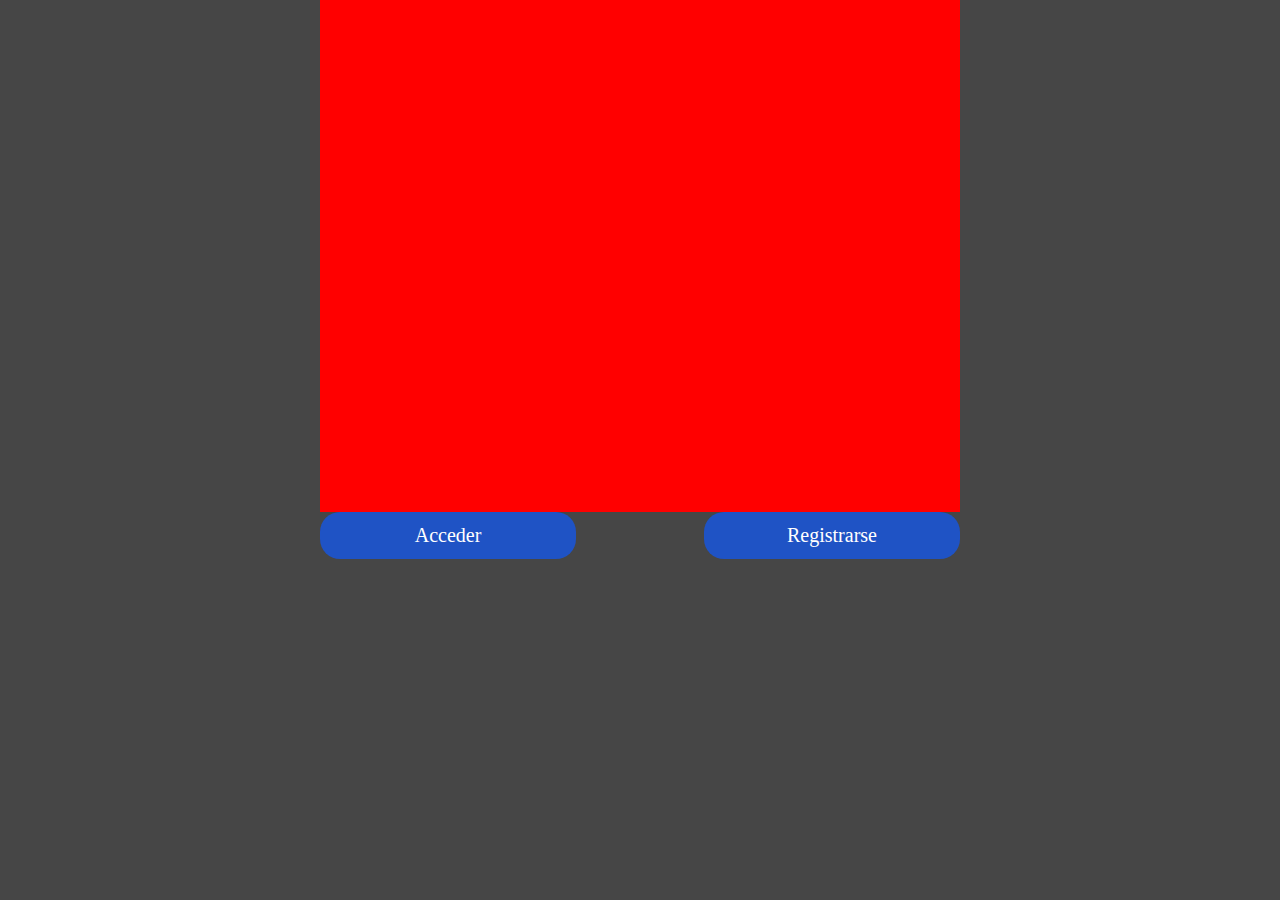
==== html/index.html @ 4b12c141 "dsa" ====
<!DOCTYPE html>
<html lang="es">
<head>
    <meta charset="UTF-8">
    <link rel="stylesheet" type="text/css" href="../css/registro.css">
    <title>Inicio</title>
</head>
<body>
	<div id="contenido">
    <a id="boton1" href="../html/registro.html">Acceder </a>
		<a id="boton2" href="../html/registro.html#toregister">Registrarse</a>
	</div>
</body>
</html>
---- css/registro.css ----
/* Configuración para todos los elementos */
* {
  margin: 0;
  padding: 0;
  box-sizing: border-box;
}

/* Configuración del fondo de la página */
body {
  background-image: url(../imagenes/fondo.png);
  background-position: center center;
  background-repeat: no-repeat;
  background-attachment: fixed;
  background-size: cover;
  background-color:#464646;
}

/* ----> Varias configuraciones de los formularios de login y registro <----*/
.form-register {
  width: 400px;
  background: #24303c;
  padding: 30px;
  margin: auto;
  margin-top: 100px;
  border-radius: 20px;
  font-family: 'calibri';
  color: white;
  box-shadow: 7px 13px 37px #000;
}

.form-register h4 {
  font-size: 22px;
  margin-bottom: 20px;
}
/* Configuración de los cuadros de texto donde van escritos los datos del usuario */
.controls {
  width: 100%;
  background: #24303c;
  padding: 10px;
  border-radius: 20px;
  margin-bottom: 16px;
  border: 1px solid #1f53c5;
  font-family: 'calibri';
  font-size: 18px;
  color: white;
}

.form-register p {
  height: 40px;
  text-align: center;
  font-size: 18px;
  line-height: 40px;
}

.form-register a {
  color: red;
  text-decoration: none;
  font-size:22px;
}

.form-register a:hover {
  color: white;
  text-decoration: underline;
  font-style: bold;
}

.form-register .botons {
  width: 100%;
  background: #1f53c5;
  border: none;
  padding: 12px;
  color: white;
  margin: 16px 0;
  font-size: 16px;
  border-radius:20px;
}

form label p{
	color:white;
	font-style: bold;
}

#boton1 {
  min-width: 40%;
  background: #1f53c5;
  float:left;
  text-decoration: none;
  border: none;
  padding: 12px;
  color: white;
  font-size: 20px;
  border-radius:20px;
  text-align: center;
}

#boton2 {
   min-width: 40%;
  background: #1f53c5;
  float:right;
  text-decoration: none;
  border: none;
  padding: 12px;
  color: white;
  font-size: 20px;
  border-radius:20px;
  text-align: center;
}

#boton3 {
   min-width: 40%;
  background: #1f53c5;
  float:right;
  text-decoration: none;
  border: none;
  padding: 12px;
  color: white;
  font-size: 20px;
  border-radius:20px;
  text-align: center;
}

#contenido {
  margin:0 auto;
  width:50%;
  min-width:40%;
  min-height: 50%;
  padding-top:40%;
  background-color:red;
}
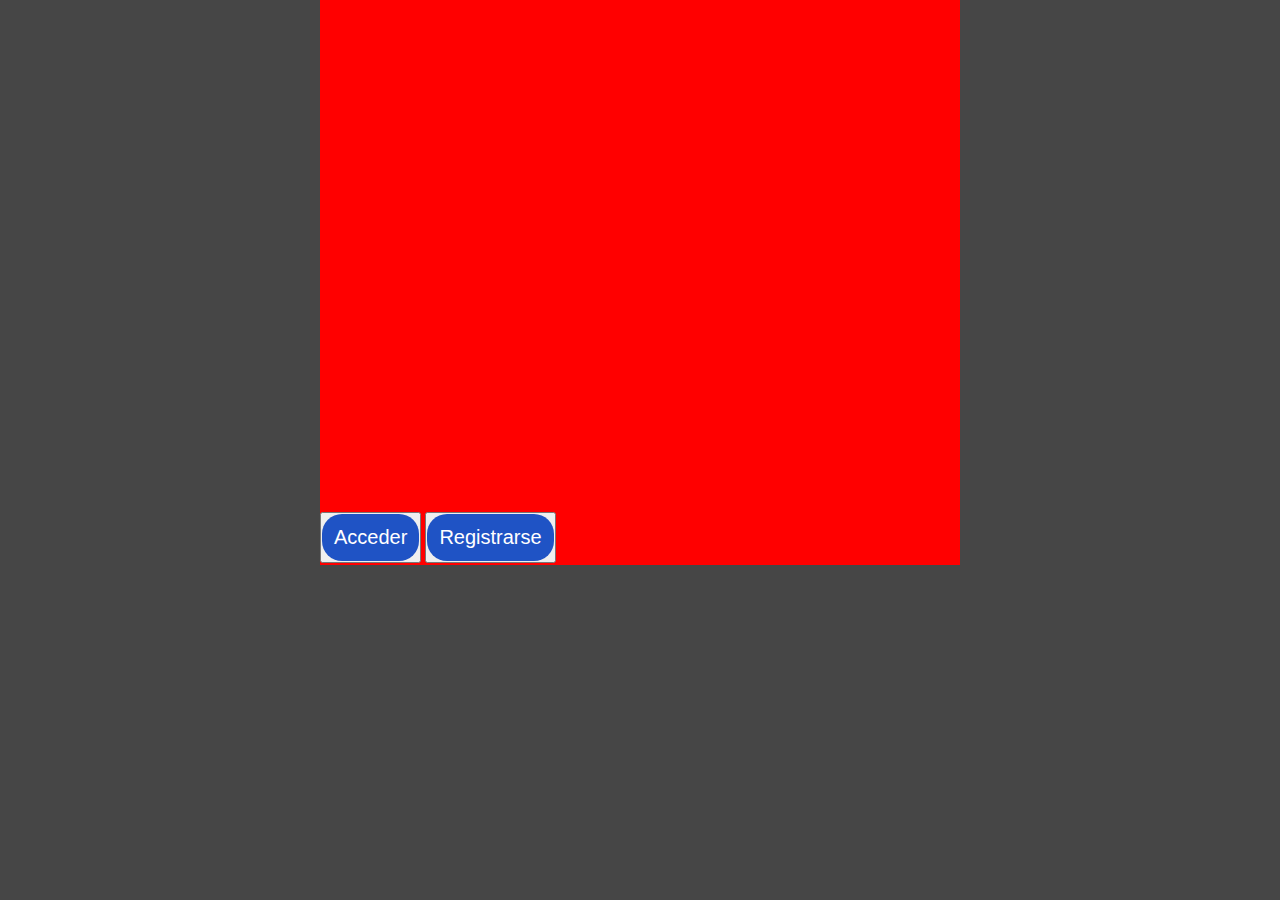
==== commit 97a2dd99: "dsa" ====
--- a/html/index.html
+++ b/html/index.html
@@ -6,9 +6,9 @@
     <title>Inicio</title>
 </head>
 <body>
-	<div id="contenido">
-    <a id="boton1" href="../html/registro.html">Acceder </a>
-		<a id="boton2" href="../html/registro.html#toregister">Registrarse</a>
-	</div>
+  	<div id="contenido">
+      <button><a id="boton1" href="login.php">Acceder </a></button>
+  		<button><a id="boton2" href="registro.php">Registrarse</a></button>
+  	</div>
 </body>
 </html>
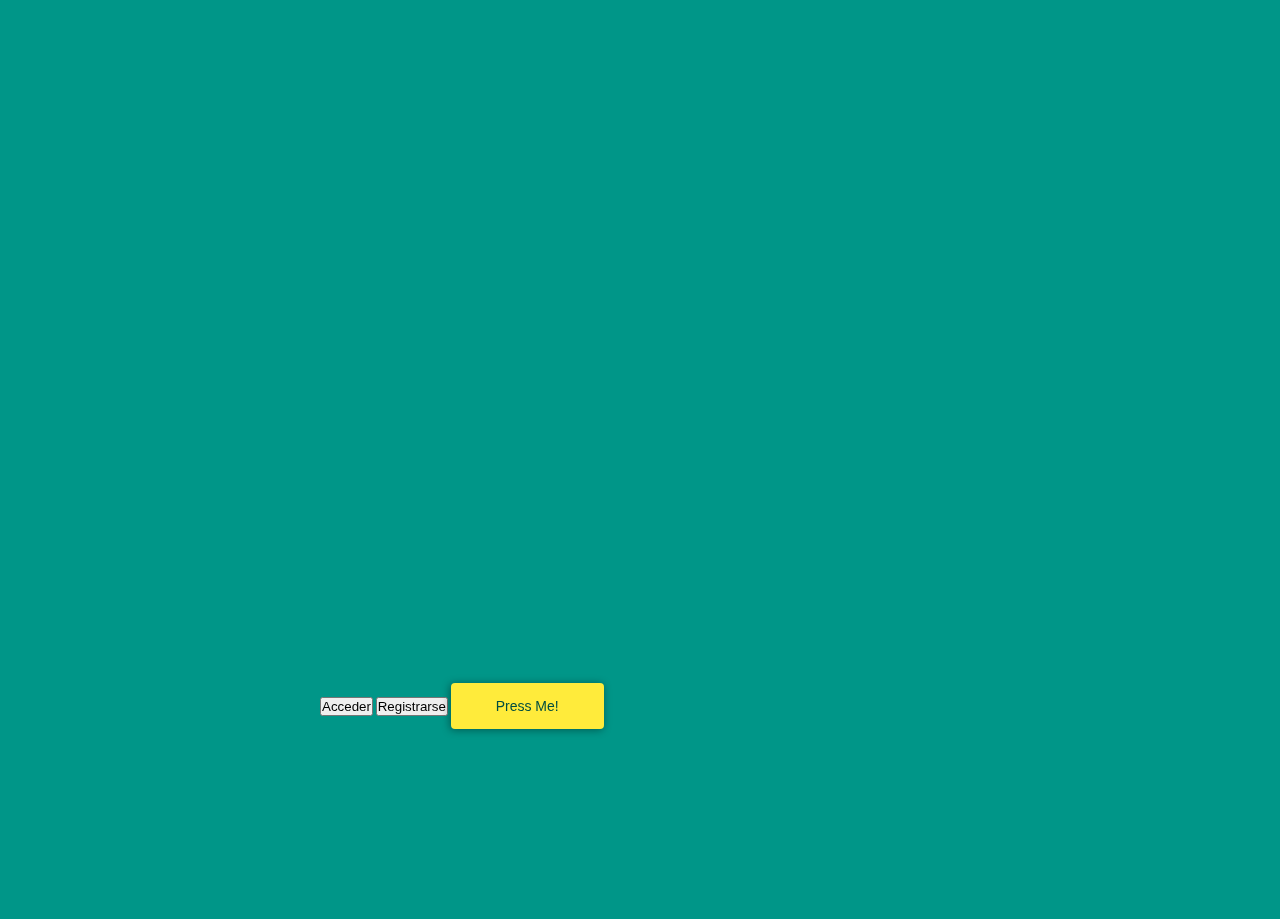
==== commit 5a942cb4: "dsa" ====
--- a/html/index.html
+++ b/html/index.html
@@ -3,12 +3,25 @@
 <head>
     <meta charset="UTF-8">
     <link rel="stylesheet" type="text/css" href="../css/registro.css">
+    <script type="text/javascript" src="../js/efectoboton.js"></script>
     <title>Inicio</title>
 </head>
 <body>
   	<div id="contenido">
-      <button><a id="boton1" href="login.php">Acceder </a></button>
-  		<button><a id="boton2" href="registro.php">Registrarse</a></button>
+      <button onclick="location.href='https://www.facebook.com'">Acceder</button>
+  		<button onclick="location.href='https://www.facebook.com'">Registrarse</button>
+
+      <button onclick="location.href='https://www.facebook.com'" class="btn">
+        <span class="dot"></span>
+        <span class="dot"></span>
+        <span class="dot"></span>
+        <span class="dot"></span>
+        <span class="dot"></span>
+        <span class="dot"></span>
+        <span class="dot"></span>
+        <span class="dot"></span>
+        <span class="text">Press Me!</span>
+      </button>
   	</div>
 </body>
 </html>
--- a/css/registro.css
+++ b/css/registro.css
@@ -125,5 +125,166 @@
   min-width:40%;
   min-height: 50%;
   padding-top:40%;
-  background-color:red;
-}
+  
+}
+
+      /*Principio Efecto boron*/
+@import url('https://fonts.googleapis.com/css?family=Montserrat:300,400');
+
+*,
+*::before,
+*::after {
+  box-sizing: border-box;
+}
+
+:root {
+  --color-primary-500: #FFEB3B;
+  --color-primary-600: #FDD835;
+  --color-primary-900: #F57F17;
+  --color-secondary-500: #009688;
+  --color-secondary-900: #004D40;
+  --font-primary: "Montserrat", sans-serif;
+}
+
+html {
+  font-size: 10px;
+}
+
+body {
+  display: flex;
+  overflow: hidden;
+  align-items: center;
+  justify-content: center;
+  width: 100vw;
+  height: 100vh;
+  background-color: var(--color-secondary-500);
+  font-family: var(--font-primary);
+}
+
+.btn {
+  position: relative;
+  display: inline-block;
+  margin: 0;
+  padding: 1.5rem 4.5rem;
+  background: var(--color-primary-500);
+  color: var(--color-secondary-900);
+  font-family: inherit;
+  font-size: 1.4rem;
+  font-weight: 300;
+  line-height: normal;
+  border: 0;
+  border-radius: 0.4rem;
+  box-shadow: -1px 1px 8px rgba(0, 0, 0, 0.4);
+  appearance: none;
+  cursor: pointer;
+  transition: background 250ms, box-shadow 250ms;
+
+  &:hover {
+    background: var(--color-primary-600);
+    box-shadow: -2px 2px 16px rgba(0, 0, 0, 0.6);
+  }
+
+  &:active,
+  &:focus {
+    outline: none;
+  }
+
+  &:active {
+    box-shadow: -4px 4px 24px rgba(0, 0, 0, 0.8);
+  }
+}
+
+.btn .text {
+  position: relative;
+  z-index: 2;
+}
+
+.btn .dot {
+  position: absolute;
+  z-index: -1;
+  display: block;
+  width: 200px;
+  height: 10px;
+  transform-origin: 5px 5px;
+  pointer-events: none;
+
+  &:nth-child(1) {
+    top: 50%;
+    left: 100%;
+    transform: translate3d(-10px, -5px, 0);
+  }
+
+  &:nth-child(2) {
+    bottom: 0;
+    left: 100%;
+    transform: translate3d(-10px, 0, 0) rotate(45deg);
+  }
+
+  &:nth-child(3) {
+    bottom: 0;
+    left: 50%;
+    transform: translate3d(-5px, 0, 0) rotate(90deg);
+  }
+
+  &:nth-child(4) {
+    bottom: 0;
+    left: 0;
+    transform: rotate(135deg);
+  }
+
+  &:nth-child(5) {
+    top: 50%;
+    left: 0;
+    transform: translate3d(0, -5px, 0) rotate(180deg);
+  }
+
+  &:nth-child(6) {
+    top: 0;
+    left: 0;
+    transform: rotate(225deg);
+  }
+
+  &:nth-child(7) {
+    top: 0;
+    left: 50%;
+    transform: translate3d(-5px, 0, 0) rotate(270deg);
+  }
+
+  &:nth-child(8) {
+    top: 0;
+    left: 100%;
+    transform: translate3d(-10px, 0, 0) rotate(315deg);
+  }
+
+  &::before {
+    position: absolute;
+    top: 0;
+    left: 0;
+    display: block;
+    width: 6px;
+    height: 6px;
+    background-color: var(--color-primary-500);
+    border-radius: 50%;
+    offset-path: path("M0 1c7.1 0 10.7 2 14.3 4s7.1 4 14.3 4 10.7-2 14.3-4 7.2-4 14.3-4 10.7 2 14.3 4 7.1 4 14.3 4 10.7-2 14.3-4 7.1-4 14.3-4 10.7 2 14.3 4 7.1 4 14.3 4 10.7-2 14.3-4 7.1-4 14.3-4 10.7 2 14.3 4 7.1 4 14.3 4");
+    offset-distance: 0;
+    pointer-events: none;
+    content: "";
+  }
+}
+
+.btn.is-animating .dot::before {
+  animation: dot 750ms cubic-bezier(0.215, 0.61, 0.355, 1);
+}
+
+@keyframes dot {
+  0% {
+    offset-distance: 0%;
+    opacity: 1;
+  }
+  100% {
+    offset-distance: 100%;
+    opacity: 0;
+  }
+}
+
+        /*Final Efecto boton*/
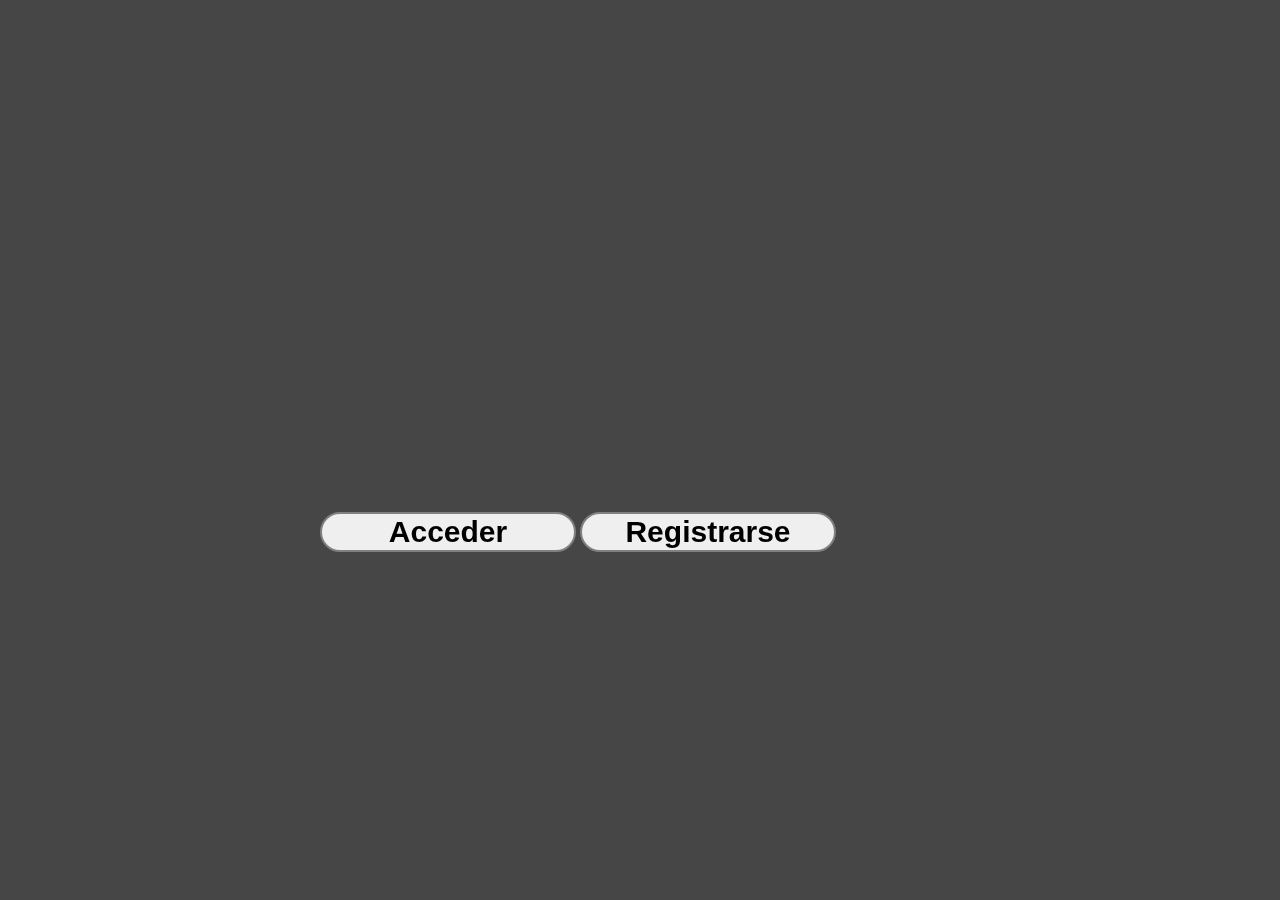
==== commit 39e6ab29: "dsa" ====
--- a/html/index.html
+++ b/html/index.html
@@ -8,20 +8,9 @@
 </head>
 <body>
   	<div id="contenido">
-      <button onclick="location.href='https://www.facebook.com'">Acceder</button>
-  		<button onclick="location.href='https://www.facebook.com'">Registrarse</button>
+      <button class="hvr-bounce-to-bottom" onclick="location.href='https://www.facebook.com'">Acceder</button>
+  		<button class="hvr-bounce-to-bottom" onclick="location.href='https://www.facebook.com'">Registrarse</button>
 
-      <button onclick="location.href='https://www.facebook.com'" class="btn">
-        <span class="dot"></span>
-        <span class="dot"></span>
-        <span class="dot"></span>
-        <span class="dot"></span>
-        <span class="dot"></span>
-        <span class="dot"></span>
-        <span class="dot"></span>
-        <span class="dot"></span>
-        <span class="text">Press Me!</span>
-      </button>
   	</div>
 </body>
 </html>
--- a/css/registro.css
+++ b/css/registro.css
@@ -125,166 +125,59 @@
   min-width:40%;
   min-height: 50%;
   padding-top:40%;
-  
+
 }
 
-      /*Principio Efecto boron*/
-@import url('https://fonts.googleapis.com/css?family=Montserrat:300,400');
-
-*,
-*::before,
-*::after {
-  box-sizing: border-box;
-}
-
-:root {
-  --color-primary-500: #FFEB3B;
-  --color-primary-600: #FDD835;
-  --color-primary-900: #F57F17;
-  --color-secondary-500: #009688;
-  --color-secondary-900: #004D40;
-  --font-primary: "Montserrat", sans-serif;
-}
-
-html {
-  font-size: 10px;
-}
-
-body {
-  display: flex;
-  overflow: hidden;
-  align-items: center;
-  justify-content: center;
-  width: 100vw;
-  height: 100vh;
-  background-color: var(--color-secondary-500);
-  font-family: var(--font-primary);
-}
-
-.btn {
-  position: relative;
-  display: inline-block;
-  margin: 0;
-  padding: 1.5rem 4.5rem;
-  background: var(--color-primary-500);
-  color: var(--color-secondary-900);
-  font-family: inherit;
-  font-size: 1.4rem;
-  font-weight: 300;
-  line-height: normal;
-  border: 0;
-  border-radius: 0.4rem;
-  box-shadow: -1px 1px 8px rgba(0, 0, 0, 0.4);
-  appearance: none;
-  cursor: pointer;
-  transition: background 250ms, box-shadow 250ms;
-
-  &:hover {
-    background: var(--color-primary-600);
-    box-shadow: -2px 2px 16px rgba(0, 0, 0, 0.6);
+  /*Principio Efecto boron*/
+  button {
+    width:40%;
+    height: 40px;
+    font-size: 30px;
+    border-radius: 30px;
+    border: 2px solid grey;
+    font-weight: bold;
   }
-
-  &:active,
-  &:focus {
-    outline: none;
+  .hvr-bounce-to-bottom {
+    display: inline-block;
+    vertical-align: middle;
+    -webkit-transform: perspective(1px) translateZ(0);
+    transform: perspective(1px) translateZ(0);
+    box-shadow: 0 0 1px rgba(0, 0, 0, 0);
+    position: relative;
+    -webkit-transition-property: color;
+    transition-property: color;
+    -webkit-transition-duration: 0.5s;
+    transition-duration: 0.5s;
   }
-
-  &:active {
-    box-shadow: -4px 4px 24px rgba(0, 0, 0, 0.8);
-  }
-}
-
-.btn .text {
-  position: relative;
-  z-index: 2;
-}
-
-.btn .dot {
-  position: absolute;
-  z-index: -1;
-  display: block;
-  width: 200px;
-  height: 10px;
-  transform-origin: 5px 5px;
-  pointer-events: none;
-
-  &:nth-child(1) {
-    top: 50%;
-    left: 100%;
-    transform: translate3d(-10px, -5px, 0);
-  }
-
-  &:nth-child(2) {
-    bottom: 0;
-    left: 100%;
-    transform: translate3d(-10px, 0, 0) rotate(45deg);
-  }
-
-  &:nth-child(3) {
-    bottom: 0;
-    left: 50%;
-    transform: translate3d(-5px, 0, 0) rotate(90deg);
-  }
-
-  &:nth-child(4) {
-    bottom: 0;
-    left: 0;
-    transform: rotate(135deg);
-  }
-
-  &:nth-child(5) {
-    top: 50%;
-    left: 0;
-    transform: translate3d(0, -5px, 0) rotate(180deg);
-  }
-
-  &:nth-child(6) {
+  .hvr-bounce-to-bottom:before {
+    content: "";
+    border-radius: 30px;
+    border: 2px solid white;
+    position: absolute;
+    z-index: -1;
     top: 0;
     left: 0;
-    transform: rotate(225deg);
+    right: 0;
+    bottom: 0;
+    background: #2098D1;
+    -webkit-transform: scaleY(0);
+    transform: scaleY(0);
+    -webkit-transform-origin: 50% 0;
+    transform-origin: 50% 0;
+    -webkit-transition-property: transform;
+    transition-property: transform;
+    -webkit-transition-duration: 0.5s;
+    transition-duration: 0.5s;
+    -webkit-transition-timing-function: ease-out;
+    transition-timing-function: ease-out;
   }
-
-  &:nth-child(7) {
-    top: 0;
-    left: 50%;
-    transform: translate3d(-5px, 0, 0) rotate(270deg);
+  .hvr-bounce-to-bottom:hover, .hvr-bounce-to-bottom:focus, .hvr-bounce-to-bottom:active {
+    color: white;
   }
-
-  &:nth-child(8) {
-    top: 0;
-    left: 100%;
-    transform: translate3d(-10px, 0, 0) rotate(315deg);
+  .hvr-bounce-to-bottom:hover:before, .hvr-bounce-to-bottom:focus:before, .hvr-bounce-to-bottom:active:before {
+    -webkit-transform: scaleY(1);
+    transform: scaleY(1);
+    -webkit-transition-timing-function: cubic-bezier(0.52, 1.64, 0.37, 0.66);
+    transition-timing-function: cubic-bezier(0.52, 1.64, 0.37, 0.66);
   }
-
-  &::before {
-    position: absolute;
-    top: 0;
-    left: 0;
-    display: block;
-    width: 6px;
-    height: 6px;
-    background-color: var(--color-primary-500);
-    border-radius: 50%;
-    offset-path: path("M0 1c7.1 0 10.7 2 14.3 4s7.1 4 14.3 4 10.7-2 14.3-4 7.2-4 14.3-4 10.7 2 14.3 4 7.1 4 14.3 4 10.7-2 14.3-4 7.1-4 14.3-4 10.7 2 14.3 4 7.1 4 14.3 4 10.7-2 14.3-4 7.1-4 14.3-4 10.7 2 14.3 4 7.1 4 14.3 4");
-    offset-distance: 0;
-    pointer-events: none;
-    content: "";
-  }
-}
-
-.btn.is-animating .dot::before {
-  animation: dot 750ms cubic-bezier(0.215, 0.61, 0.355, 1);
-}
-
-@keyframes dot {
-  0% {
-    offset-distance: 0%;
-    opacity: 1;
-  }
-  100% {
-    offset-distance: 100%;
-    opacity: 0;
-  }
-}
-
-        /*Final Efecto boton*/
+    /*Final Efecto boton*/
